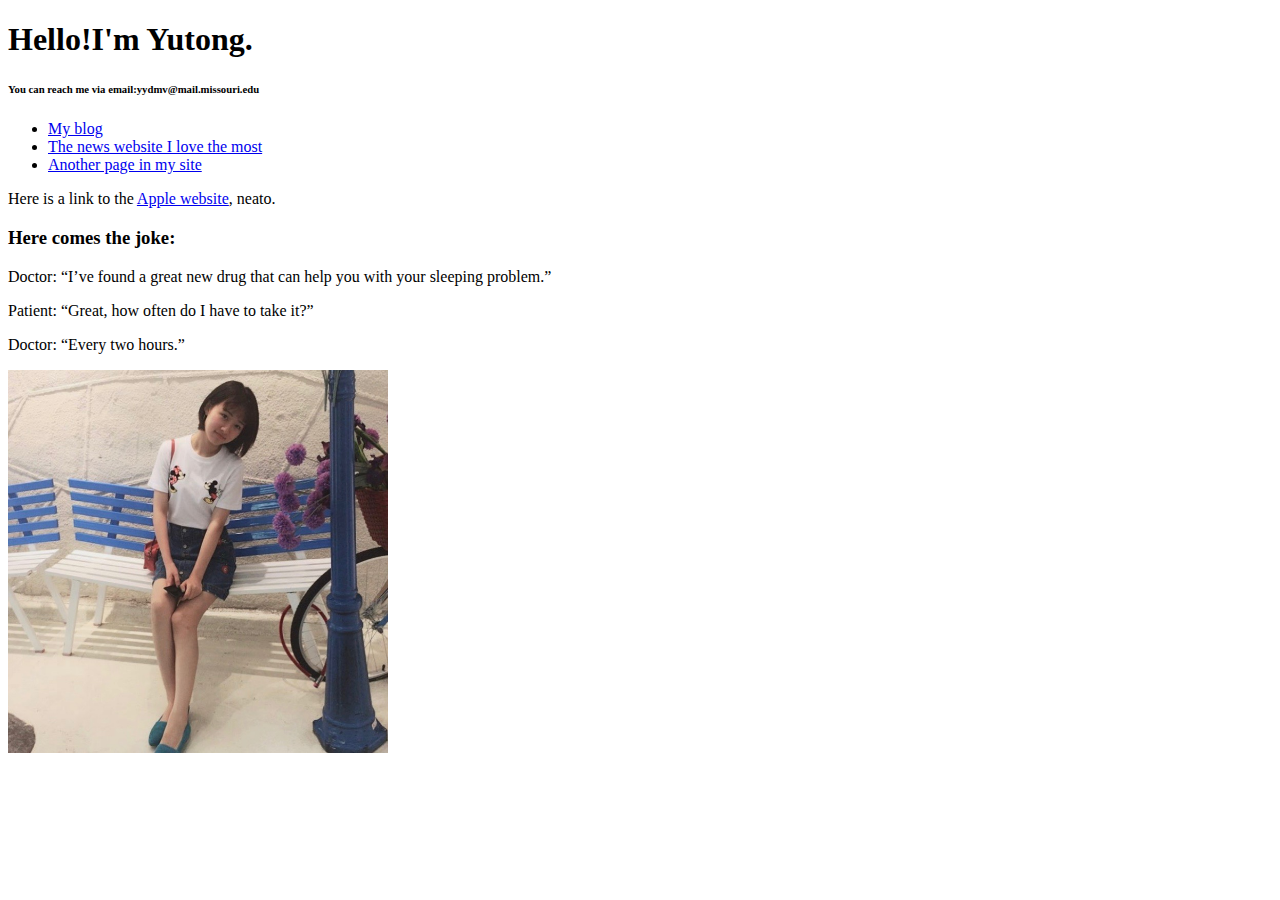
==== firstwebsite.html @ 57687e18 "first draft for website assignment" ====
<!DOCTYPE html PUBLIC "-//W3C//DTD XHTML 1.0 Transitional//EN"
   "http://www.w3.org/TR/xhtml1/DTD/xhtml1-transitional.dtd">

<html xmlns="http://www.w3.org/1999/xhtml">

<head>
	<title>	My first website </title>
	<meta http-equiv="content-type"
		content="text/html;charset=utf-8" />
</head>

<body>
<h1>Hello!I'm Yutong.</h1>
<h6>You can reach me via email:yydmv@mail.missouri.edu</h6>
<ul>
  <li><a href="https://yutongyuannet.wordpress.com">My blog</a></li>
  <li><a href="https://www.columbiamissourian.com">The news website I love the most</a></li>
  <li><a href="index.html">Another page in my site</a></li>
</ul>

<p> Here is a link to the <a href="https://www.apple.com">Apple website</a>, neato.</p>
<h3>Here comes the joke:</h3>
<p>Doctor: “I’ve found a great new drug that can help you with your sleeping problem.”</p>
<p>Patient: “Great, how often do I have to take it?”</p>
<p>Doctor: “Every two hours.”</p>

  <a href="mailto:yydmv@mail.miroussi.edu">
  <img src="myphoto.jpg" alt="This photo was taken in 2016" width="380px"/>
</a>


</body>

</html>
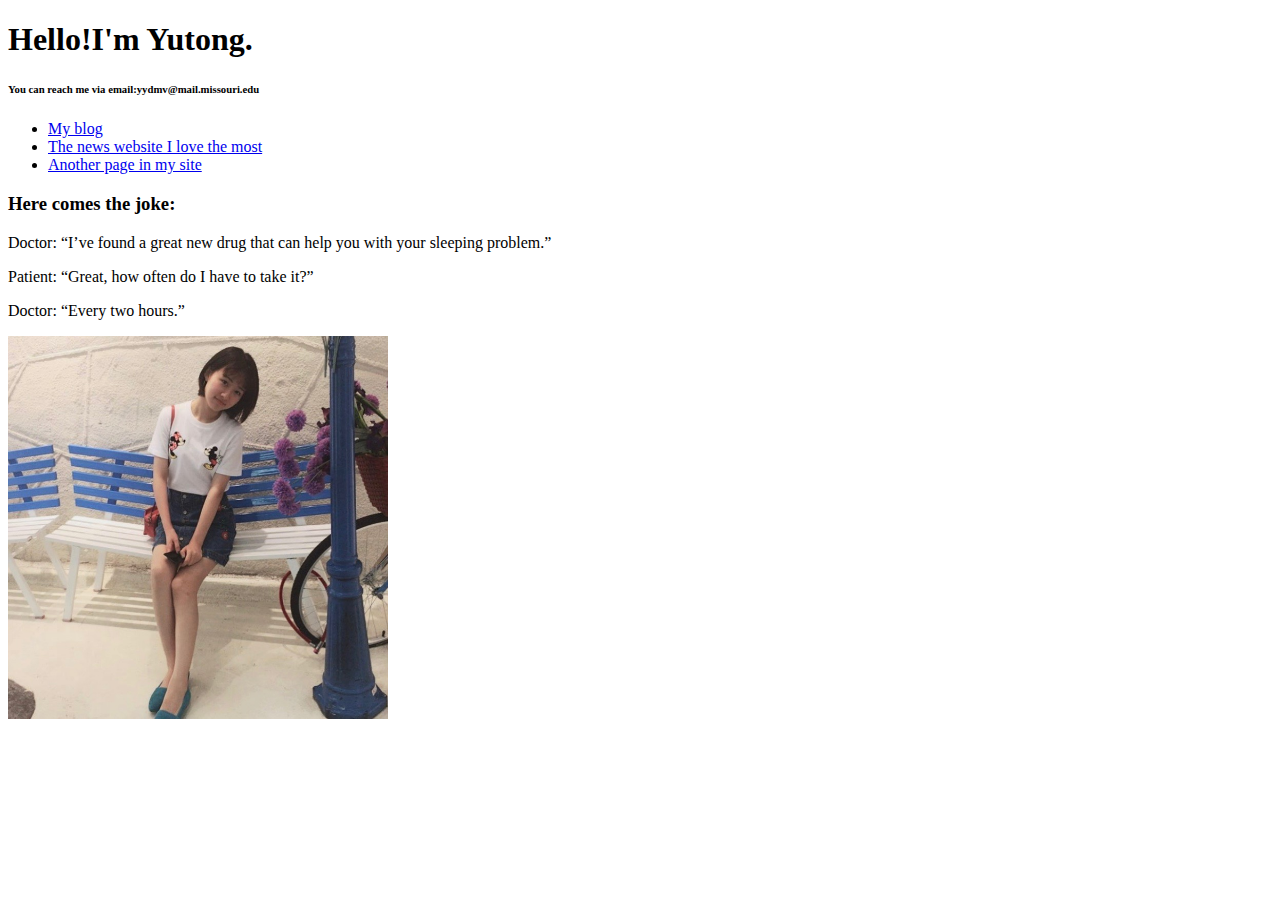
==== commit a1a906d6: "second draft" ====
--- a/firstwebsite.html
+++ b/firstwebsite.html
@@ -18,7 +18,6 @@
   <li><a href="index.html">Another page in my site</a></li>
 </ul>
 
-<p> Here is a link to the <a href="https://www.apple.com">Apple website</a>, neato.</p>
 <h3>Here comes the joke:</h3>
 <p>Doctor: “I’ve found a great new drug that can help you with your sleeping problem.”</p>
 <p>Patient: “Great, how often do I have to take it?”</p>
